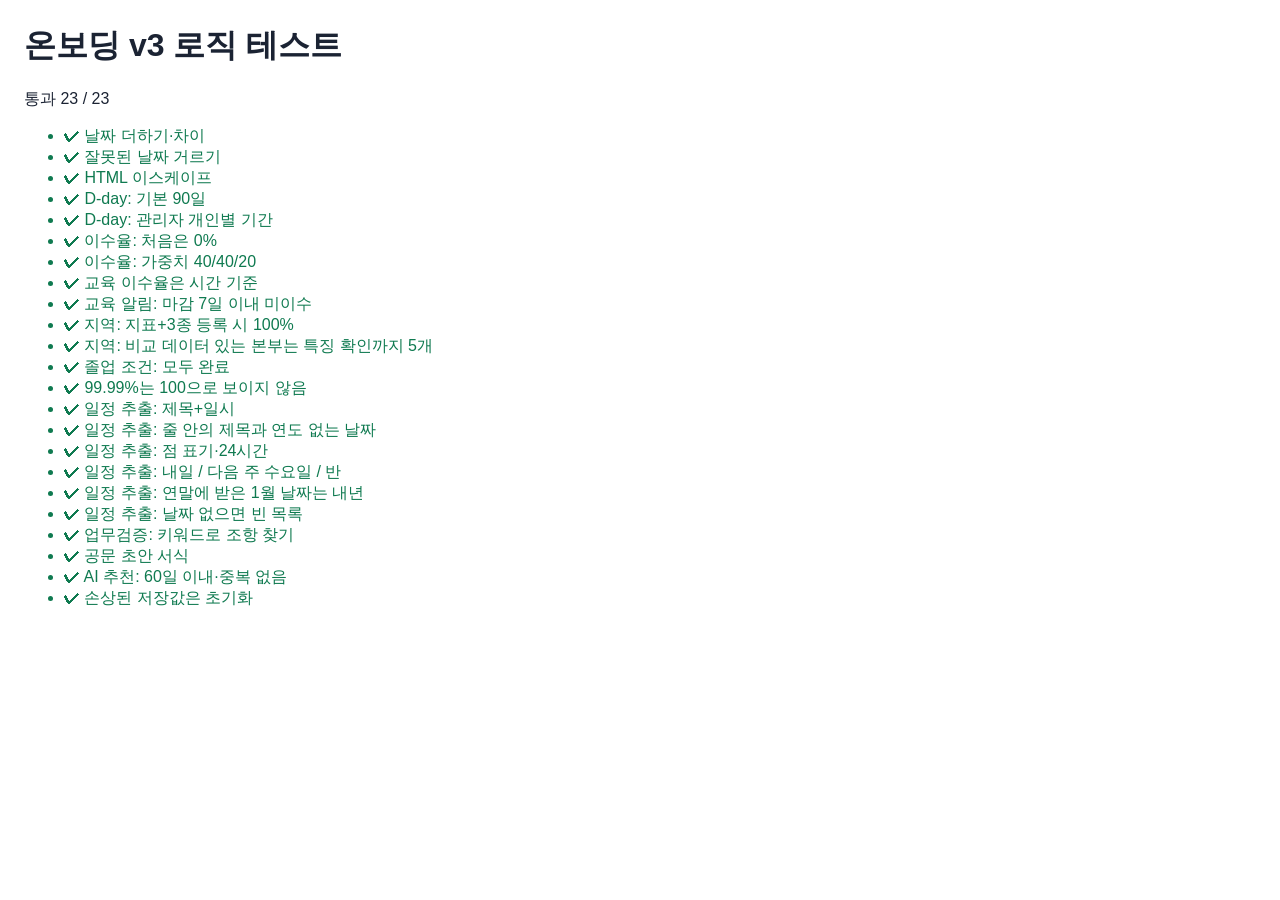
==== tests.html @ 821f4ea2 "파워캣 온보딩 v3 첫 공개 신입사원 온보딩 시스템 시안: 정보입력(파워캣), 메인(D-day·이수율·동기), 업무·교육·지역(충북본부 한전 개방데이터 비교·퀴즈·맛집 지도), 졸" ====
<!doctype html>
<html lang="ko">
<head>
  <meta charset="utf-8">
  <title>온보딩 v3 로직 테스트</title>
  <style>
    body { font-family: "Malgun Gothic", sans-serif; margin: 24px; background: #fff; color: #1b2333; }
    li.pass { color: #0f7a50; } li.fail { color: #d93b3b; font-weight: 700; }
    pre { background: #f5f5f5; padding: 6px; }
  </style>
</head>
<body>
  <h1>온보딩 v3 로직 테스트</h1>
  <p id="summary"></p>
  <ul id="out"></ul>
  <script src="js/config.js"></script>
  <script src="js/data.js"></script>
  <script src="js/core.js"></script>
  <script src="js/ai.js"></script>
  <script>
    const K = OB.core, results = [];
    function test(name, fn) {
      try { fn(); results.push([name, true]); } catch (e) { results.push([name, false, e.message]); }
    }
    function eq(a, b) { const A = JSON.stringify(a), B = JSON.stringify(b); if (A !== B) throw new Error('기대 ' + B + ' / 실제 ' + A); }
    function user(over) {
      const s = K.defaultState();
      s.user = Object.assign({ empId: '20260999', name: '홍길동', job: '배전', hq: '경기본부', startDate: '2026-10-01', nickname: '홍길동' }, over);
      return s;
    }

    test('날짜 더하기·차이', () => { eq(K.addDays('2026-12-30', 3), '2027-01-02'); eq(K.diffDays('2026-10-01', '2026-12-30'), 90); });
    test('잘못된 날짜 거르기', () => { eq(K.isValidISO('2026-02-30'), false); eq(K.isValidISO('2026-02-28'), true); });
    test('HTML 이스케이프', () => eq(K.esc('<img onerror="x">'), '&lt;img onerror=&quot;x&quot;&gt;'));

    test('D-day: 기본 90일', () => {
      const d = K.dday(user(), '2026-10-22');
      eq([d.period, d.target, d.left, d.elapsed], [90, '2026-12-30', 69, 21]);
    });
    test('D-day: 관리자 개인별 기간', () => {
      const s = user(); s.periods['20260999'] = 30;
      const d = K.dday(s, '2026-11-05');
      eq([d.target, d.left, K.ddayLabel(d.left)], ['2026-10-31', -5, 'D+5']);
    });

    test('이수율: 처음은 0%', () => eq(K.progress(user(), '2026-10-22').overall, 0));
    test('이수율: 가중치 40/40/20', () => {
      const s = user();
      K.workItems(s).filter(i => i.kind === '인수인계').forEach(i => s.work.handover[i.id.slice(3)] = true);
      s.events.push({ id: 'e', date: '2026-10-22', time: '', title: 'x' });
      s.work.verified = true; s.work.drafted = true; s.work.connected = ['p6'];
      const p = K.progress(s, '2026-10-22');
      eq([p.work, p.edu, p.region, Math.round(p.overall * 100)], [1, 0, 0, 40]);
    });
    test('교육 이수율은 시간 기준', () => {
      const s = user(); s.edu.done.job1 = '2026-10-10'; // 직무 8h / 전체 19h
      eq(Math.round(K.progress(s, '2026-10-22').edu * 1000), Math.round(8 / 19 * 1000));
    });
    test('교육 알림: 마감 7일 이내 미이수', () => {
      const cs = K.courses(user(), '2026-10-10'); // 14일 마감 과정 = 10-15, 5일 남음
      eq(cs.filter(c => c.alert).map(c => c.id), ['law1', 'law2']);
    });
    test('지역: 지표+3종 등록 시 100%', () => {
      const s = user(); s.region.statsChecked = true;
      ['food', 'tour', 'trait'].forEach(t => s.region.places.push({ id: t, type: t, name: 'a', desc: 'b' }));
      eq(K.progress(s).region, 1);
    });
    test('지역: 비교 데이터 있는 본부는 특징 확인까지 5개', () => {
      OB.regionData = { hq: '충북본부', metro: '충청북도', metros: [{}, {}, {}] };
      const s = user({ hq: '충북본부' }); s.region.statsChecked = true;
      ['food', 'tour', 'trait'].forEach(t => s.region.places.push({ id: t, type: t }));
      const before = [K.regionItems(s)[0].label, K.progress(s).region];
      s.region.traitsChecked = true;
      const after = K.progress(s).region;
      delete OB.regionData;
      eq([before, after, K.regionItems(user()).length], [['충북본부 특징 확인하기', 0.8], 1, 4]);
    });
    test('졸업 조건: 모두 완료', () => {
      const s = user();
      K.workItems(s).filter(i => i.kind === '인수인계').forEach(i => s.work.handover[i.id.slice(3)] = true);
      s.events.push({ id: 'e', date: '2026-10-22', title: 'x' }); s.work.verified = s.work.drafted = true; s.work.connected = ['p6'];
      K.courses(s).forEach(c => s.edu.done[c.id] = '2026-10-20');
      s.region.statsChecked = true;
      ['food', 'tour', 'trait'].forEach(t => s.region.places.push({ id: t, type: t }));
      const p = K.progress(s);
      eq([p.complete, K.pct(p.overall)], [true, 100]);
    });
    test('99.99%는 100으로 보이지 않음', () => eq(K.pct(0.99999), 99));

    test('일정 추출: 제목+일시', () => {
      eq(K.parseSchedule('제목: 11월 부서 회의\n일시: 2026년 11월 3일(화) 오후 2시\n장소: 3층', '2026-10-22'),
        [{ date: '2026-11-03', time: '14:00', title: '11월 부서 회의' }]);
    });
    test('일정 추출: 줄 안의 제목과 연도 없는 날짜', () => {
      eq(K.parseSchedule('회의 자료 제출: 10월 23일까지', '2026-10-22'), [{ date: '2026-10-23', time: '', title: '회의 자료 제출' }]);
    });
    test('일정 추출: 점 표기·24시간', () => {
      eq(K.parseSchedule('2026.11.05 09:30 안전교육', '2026-10-22'), [{ date: '2026-11-05', time: '09:30', title: '안전교육' }]);
    });
    test('일정 추출: 내일 / 다음 주 수요일 / 반', () => {
      eq(K.parseSchedule('내일 오전 10시 반 팀 회의\n다음 주 수요일 현장 점검', '2026-10-22'), [
        { date: '2026-10-23', time: '10:30', title: '팀 회의' },
        { date: '2026-10-28', time: '', title: '현장 점검' }]);
    });
    test('일정 추출: 연말에 받은 1월 날짜는 내년', () => {
      eq(K.parseSchedule('1월 5일 시무식', '2026-12-20')[0].date, '2027-01-05');
    });
    test('일정 추출: 날짜 없으면 빈 목록', () => eq(K.parseSchedule('안녕하세요 잘 부탁드립니다', '2026-10-22'), []));

    test('업무검증: 키워드로 조항 찾기', () => {
      const r = OB.ai.verifyLocal('협력업체와 식사 후 물품 구매 견적');
      eq(r.map(x => x.id).sort(), ['r2', 'r9']);
    });
    test('공문 초안 서식', () => {
      const t = OB.ai.draftLocal({ kind: 'doc', purpose: '자료 제출 요청', to: '각 지사장', topic: '안전점검 결과 제출', points: '기한: 11월 10일' }, { hq: '경기본부', job: '배전', name: '홍길동' });
      if (!/수신  각 지사장/.test(t) || !/가\. 기한: 11월 10일/.test(t) || !/끝\.$/.test(t)) throw new Error(t);
    });
    test('AI 추천: 60일 이내·중복 없음', () => {
      const s = user(); const r = OB.ai.recommend(s);
      const today = K.todayISO();
      if (!r.length) throw new Error('추천 없음');
      r.forEach(x => { if (x.date < today || x.date > K.addDays(today, 60)) throw new Error(x.date); });
    });
    test('손상된 저장값은 초기화', () => {
      localStorage.setItem(OB.config.STORAGE_KEY + '-test', '{');
      const keep = OB.config.STORAGE_KEY; OB.config.STORAGE_KEY = keep + '-test';
      const s = K.load(); OB.config.STORAGE_KEY = keep; localStorage.removeItem(keep + '-test');
      eq(s.user, null);
    });

    const pass = results.filter(r => r[1]).length;
    document.getElementById('summary').textContent = '통과 ' + pass + ' / ' + results.length;
    document.getElementById('out').innerHTML = results.map(r => '<li class="' + (r[1] ? 'pass' : 'fail') + '">' + (r[1] ? '✔ ' : '✘ ') + K.esc(r[0]) + (r[2] ? '<pre>' + K.esc(r[2]) + '</pre>' : '') + '</li>').join('');
    window.TEST_RESULT = { pass, total: results.length };
  </script>
</body>
</html>
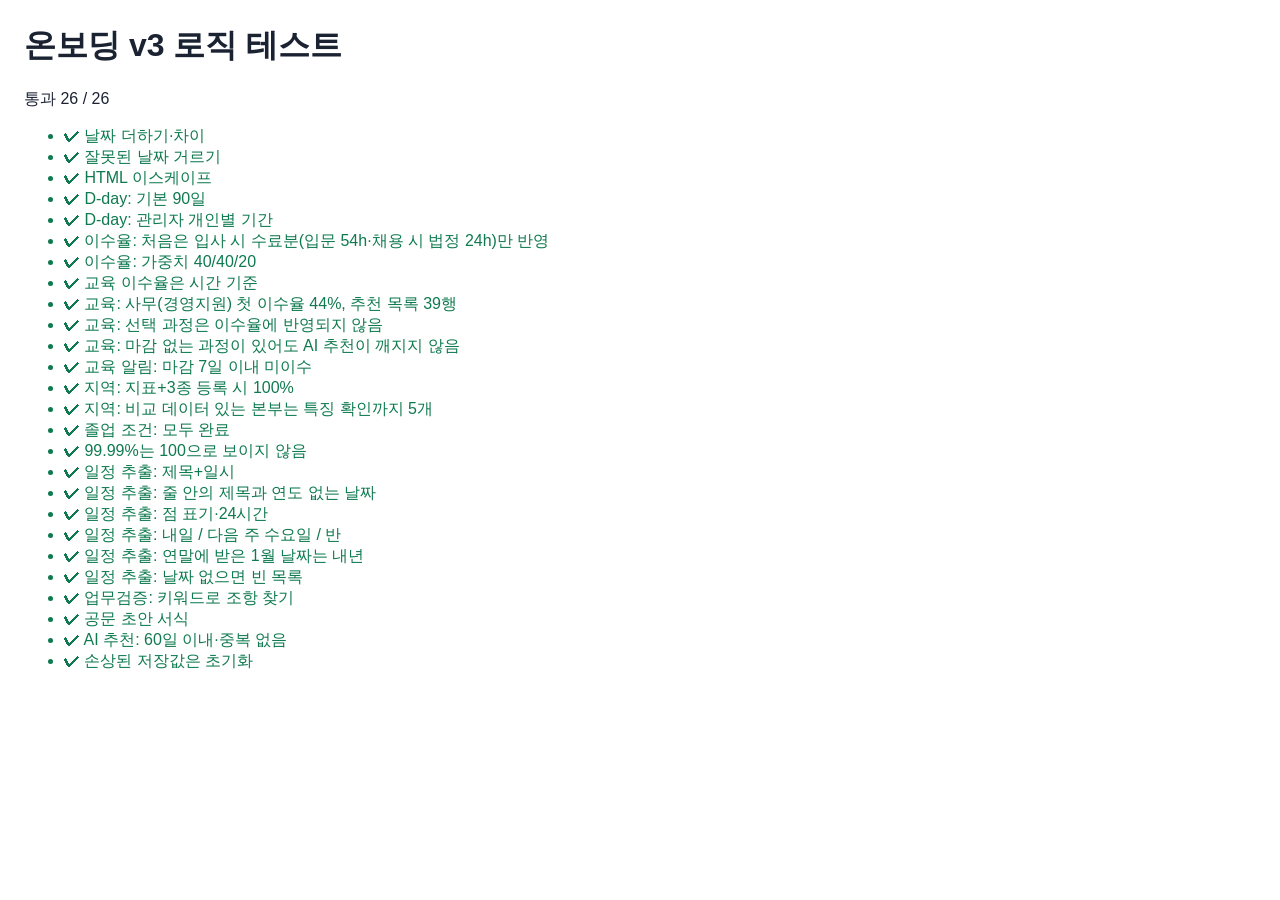
==== commit d1e665bb: "교육 탭: 교육 모듈 통합 (직무·공통·법정 과정, 이달의 추천, 동기 수강) 팀 Drive 온보딩시스템_교육/교육모듈_소스(V5.1)의 통합 가이드대로 병합. - js/edu-r" ====
--- a/tests.html
+++ b/tests.html
@@ -15,7 +15,10 @@
   <ul id="out"></ul>
   <script src="js/config.js"></script>
   <script src="js/data.js"></script>
+  <script src="js/edu-recommend.js"></script>
+  <script src="js/edu-data.js"></script>
   <script src="js/core.js"></script>
+  <script src="js/edu-core.js"></script>
   <script src="js/ai.js"></script>
   <script>
     const K = OB.core, results = [];
@@ -43,18 +46,36 @@
       eq([d.target, d.left, K.ddayLabel(d.left)], ['2026-10-31', -5, 'D+5']);
     });
 
-    test('이수율: 처음은 0%', () => eq(K.progress(user(), '2026-10-22').overall, 0));
+    test('이수율: 처음은 입사 시 수료분(입문 54h·채용 시 법정 24h)만 반영', () => {
+      const p = K.progress(user(), '2026-10-22');
+      eq([p.work, p.region, Math.round(p.edu * 1000)], [0, 0, Math.round(78 / 93 * 1000)]);
+    });
     test('이수율: 가중치 40/40/20', () => {
       const s = user();
       K.workItems(s).filter(i => i.kind === '인수인계').forEach(i => s.work.handover[i.id.slice(3)] = true);
       s.events.push({ id: 'e', date: '2026-10-22', time: '', title: 'x' });
       s.work.verified = true; s.work.drafted = true; s.work.connected = ['p6'];
       const p = K.progress(s, '2026-10-22');
-      eq([p.work, p.edu, p.region, Math.round(p.overall * 100)], [1, 0, 0, 40]);
+      eq([p.work, p.region, Math.round(p.overall * 1000)], [1, 0, Math.round((0.4 + 0.4 * 78 / 93) * 1000)]);
     });
     test('교육 이수율은 시간 기준', () => {
-      const s = user(); s.edu.done.job1 = '2026-10-10'; // 직무 8h / 전체 19h
-      eq(Math.round(K.progress(s, '2026-10-22').edu * 1000), Math.round(8 / 19 * 1000));
+      const s = user(); s.edu.done.job1 = '2026-10-10'; // 수료 78h + 직무 8h / 필수 전체 93h
+      eq(Math.round(K.progress(s, '2026-10-22').edu * 1000), Math.round(86 / 93 * 1000));
+    });
+    test('교육: 사무(경영지원) 첫 이수율 44%, 추천 목록 39행', () => {
+      const s = user({ job: '사무(경영지원)' }), cs = K.courses(s, '2026-10-22');
+      const n = g => cs.filter(c => c.group === g).length;
+      eq([K.pct(K.progress(s, '2026-10-22').edu), cs.length, n('jobReq'), n('jobOpt'), n('common'), n('law')], [44, 39, 3, 20, 11, 5]);
+    });
+    test('교육: 선택 과정은 이수율에 반영되지 않음', () => {
+      const s = user({ job: '사무(경영지원)' }), before = K.eduRatio(s, '2026-10-22');
+      K.courses(s, '2026-10-22').filter(c => !c.required).forEach(c => s.edu.done[c.id] = '2026-10-20');
+      eq(K.eduRatio(s, '2026-10-22'), before);
+    });
+    test('교육: 마감 없는 과정이 있어도 AI 추천이 깨지지 않음', () => {
+      const s = user({ job: '사무(경영지원)' });
+      if (!K.courses(s).some(c => !c.deadline)) throw new Error('마감 없는 과정 없음');
+      OB.ai.recommend(s).forEach(x => { if (!K.isValidISO(x.date)) throw new Error(x.date); });
     });
     test('교육 알림: 마감 7일 이내 미이수', () => {
       const cs = K.courses(user(), '2026-10-10'); // 14일 마감 과정 = 10-15, 5일 남음
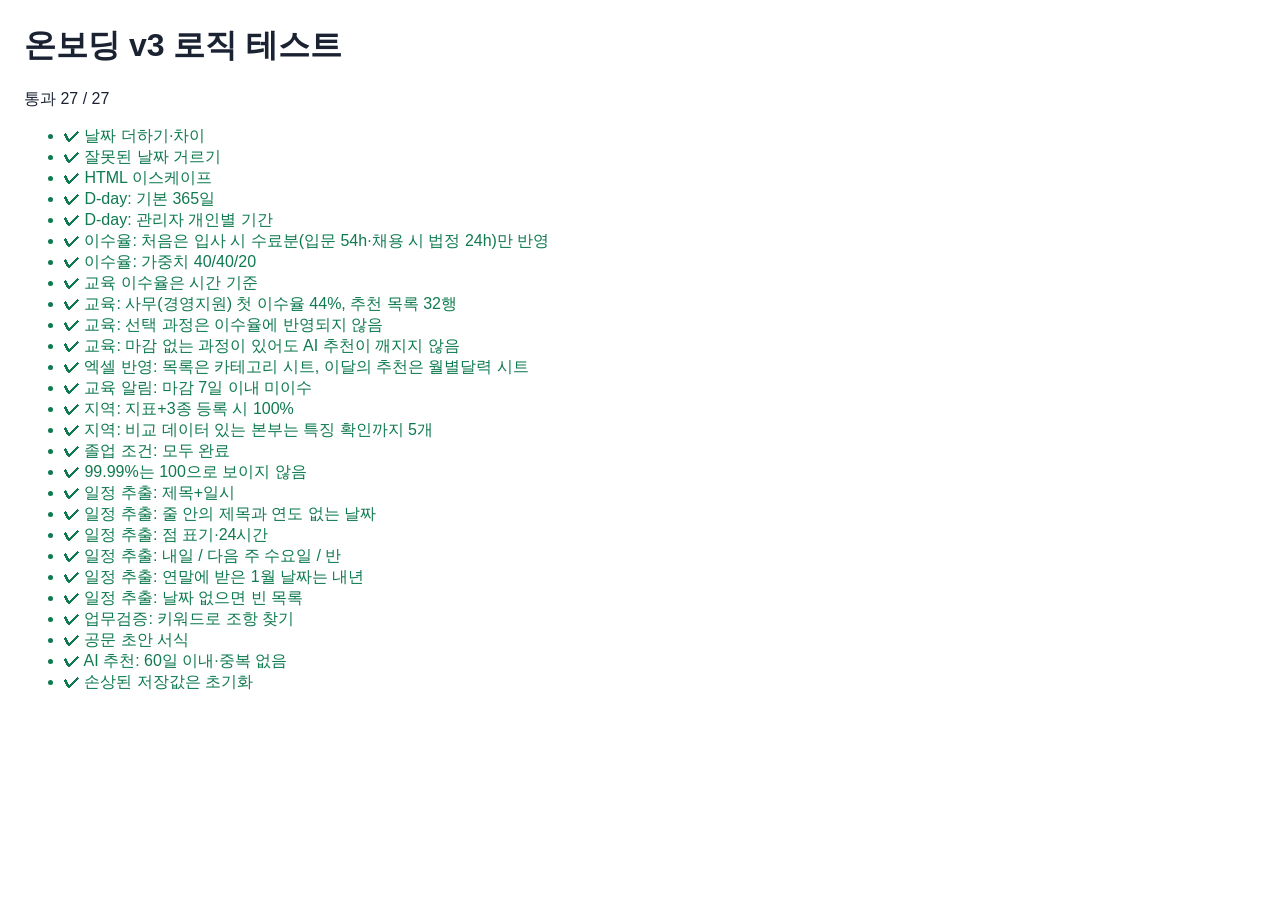
==== commit f2818f06: "교육·업무 탭 업데이트, 온보딩 기간 365일로 변경 - 교육: 모듈 v5.2 반영 (담당자 28·동기 17과정, 이달의 추천은 월별달력 기준) - 업무: 모듈 v2 반영 (접힌 " ====
--- a/tests.html
+++ b/tests.html
@@ -36,9 +36,9 @@
     test('잘못된 날짜 거르기', () => { eq(K.isValidISO('2026-02-30'), false); eq(K.isValidISO('2026-02-28'), true); });
     test('HTML 이스케이프', () => eq(K.esc('<img onerror="x">'), '&lt;img onerror=&quot;x&quot;&gt;'));
 
-    test('D-day: 기본 90일', () => {
+    test('D-day: 기본 365일', () => {
       const d = K.dday(user(), '2026-10-22');
-      eq([d.period, d.target, d.left, d.elapsed], [90, '2026-12-30', 69, 21]);
+      eq([d.period, d.target, d.left, d.elapsed], [365, '2027-10-01', 344, 21]);
     });
     test('D-day: 관리자 개인별 기간', () => {
       const s = user(); s.periods['20260999'] = 30;
@@ -62,10 +62,10 @@
       const s = user(); s.edu.done.job1 = '2026-10-10'; // 수료 78h + 직무 8h / 필수 전체 93h
       eq(Math.round(K.progress(s, '2026-10-22').edu * 1000), Math.round(86 / 93 * 1000));
     });
-    test('교육: 사무(경영지원) 첫 이수율 44%, 추천 목록 39행', () => {
+    test('교육: 사무(경영지원) 첫 이수율 44%, 추천 목록 32행', () => {
       const s = user({ job: '사무(경영지원)' }), cs = K.courses(s, '2026-10-22');
       const n = g => cs.filter(c => c.group === g).length;
-      eq([K.pct(K.progress(s, '2026-10-22').edu), cs.length, n('jobReq'), n('jobOpt'), n('common'), n('law')], [44, 39, 3, 20, 11, 5]);
+      eq([K.pct(K.progress(s, '2026-10-22').edu), cs.length, n('jobReq'), n('jobOpt'), n('common'), n('law')], [44, 32, 3, 13, 11, 5]);
     });
     test('교육: 선택 과정은 이수율에 반영되지 않음', () => {
       const s = user({ job: '사무(경영지원)' }), before = K.eduRatio(s, '2026-10-22');
@@ -76,6 +76,12 @@
       const s = user({ job: '사무(경영지원)' });
       if (!K.courses(s).some(c => !c.deadline)) throw new Error('마감 없는 과정 없음');
       OB.ai.recommend(s).forEach(x => { if (!K.isValidISO(x.date)) throw new Error(x.date); });
+    });
+    test('엑셀 반영: 목록은 카테고리 시트, 이달의 추천은 월별달력 시트', () => {
+      const r = OB.data.EDU_REC.byJob['사무(경영지원)'].courses, f = n => r.find(c => c.name === n);
+      eq([f('회계입문과정').months, f('회계입문과정').recMonths], [[3, 9], []]); // 목록엔 있고 월별 추천엔 없음
+      eq(f('신입사무기초과정').recMonths, f('신입사무기초과정').months);
+      eq(['계약실무과정', '법무실무과정', 'My Open Class(경력확인)'].map(n => !!f(n)), [false, false, false]); // 2026-11-02 엑셀에서 삭제
     });
     test('교육 알림: 마감 7일 이내 미이수', () => {
       const cs = K.courses(user(), '2026-10-10'); // 14일 마감 과정 = 10-15, 5일 남음
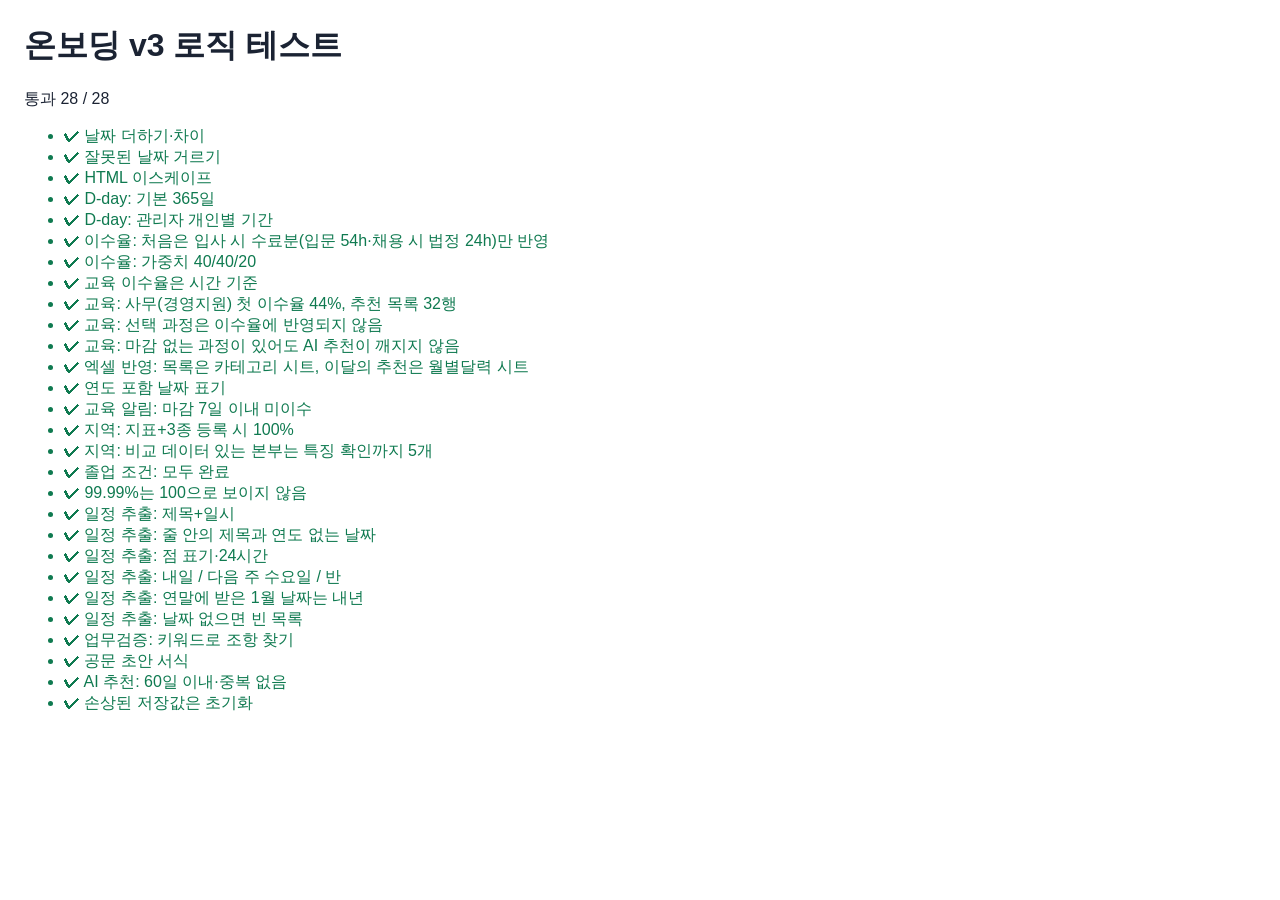
==== commit 953c195a: "오픈 전 점검 항목 수정, 본부 장소 공유 연결 - 지역: 팀 Supabase 공유 저장 연결 - 수료증·메인·관리자 날짜에 연도 표시 - 업무 추천 탭 스타일을 업무 화면으로 한" ====
--- a/tests.html
+++ b/tests.html
@@ -83,6 +83,7 @@
       eq(f('신입사무기초과정').recMonths, f('신입사무기초과정').months);
       eq(['계약실무과정', '법무실무과정', 'My Open Class(경력확인)'].map(n => !!f(n)), [false, false, false]); // 2026-11-02 엑셀에서 삭제
     });
+    test('연도 포함 날짜 표기', () => { eq(K.fmtDateY('2027-11-03'), '2027년 11월 3일'); eq(K.fmtDateY('2027-11-03', true), '2027년 11월 3일 (수)'); });
     test('교육 알림: 마감 7일 이내 미이수', () => {
       const cs = K.courses(user(), '2026-10-10'); // 14일 마감 과정 = 10-15, 5일 남음
       eq(cs.filter(c => c.alert).map(c => c.id), ['law1', 'law2']);
